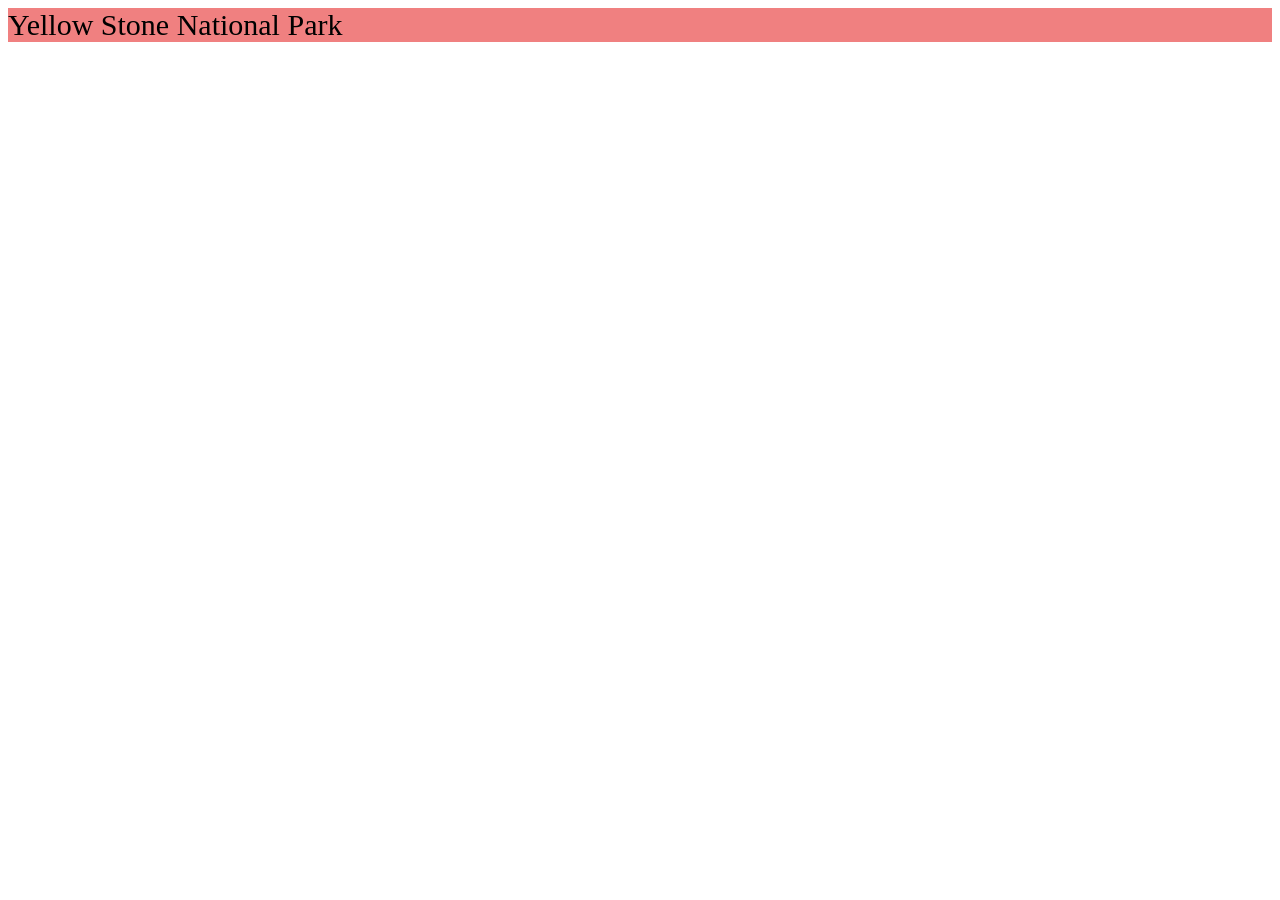
==== Folder/index2.html @ dc962f87 "save" ====
<!DOCTYPE html>
<html>

<head>
<meta charset="UTF-8">
<title>Yellow Stone National Park</title>
<link rel="stylesheet" href="style.css">
<header>Yellow Stone National Park</header>
</head>

<body>

</body>
</html>
---- Folder/style.css ----
header{
    display:inline-block;
    width:100%;
    background-color:lightcoral;
    font-size:30px;
}
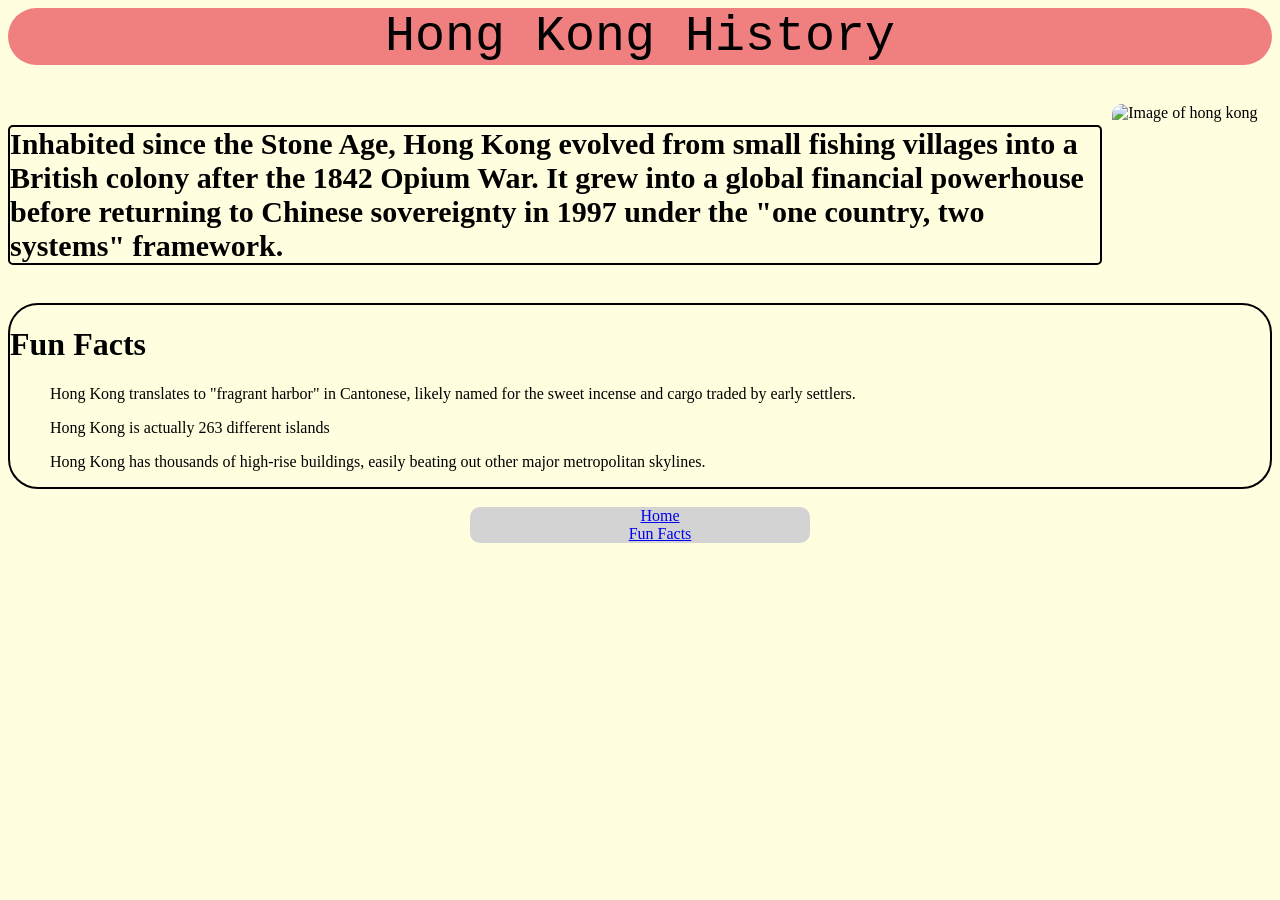
==== commit 5e6b1446: "save" ====
--- a/Folder/index2.html
+++ b/Folder/index2.html
@@ -3,12 +3,33 @@
 
 <head>
 <meta charset="UTF-8">
-<title>Yellow Stone National Park</title>
+<title>Hong Kong Statistics</title>
 <link rel="stylesheet" href="style.css">
-<header>Yellow Stone National Park</header>
+<header>Hong Kong History</header>
 </head>
-
 <body>
-
+    <h1></h1>
+    <br>
+    <div class="container">
+        <h1 class="content">Inhabited since the Stone Age, Hong Kong evolved from small fishing villages into a British colony after the 1842 Opium War. It grew into a global financial powerhouse before returning to Chinese sovereignty in 1997 under the "one country, two systems" framework.</h1>
+        <img class="img1" alt="Image of hong kong" src="https://encrypted-tbn0.gstatic.com/images?q=tbn:ANd9GcRpYrtDqEXtdvQTVM1DRZl5D5bylbX6yKZnlHL961FxAlVJaGY0mACJxwEw&s=10">
+        </div>
+<br>
+<div class="research">
+    <h1>Fun Facts</h1>
+<li><ul>Hong Kong translates to "fragrant harbor" in Cantonese, likely named for the sweet incense and cargo traded by early settlers.</ul></li>
+<li><ul>Hong Kong is actually 263 different islands</ul></li>
+<li><ul> Hong Kong has thousands of high-rise buildings, easily beating out other major metropolitan skylines.</ul></li>
+</div>
+<br>
+    <nav>
+        <li>
+        <ul class="links">
+            <a href="index1">Home</a>
+            <br>
+            <a href="index3">Fun Facts</a>
+        </ul>
+        </li>
+    </nav>
 </body>
 </html>
--- a/Folder/style.css
+++ b/Folder/style.css
@@ -1,6 +1,60 @@
-header{
+    header{
     display:inline-block;
     width:100%;
     background-color:lightcoral;
+    font-size:50px;
+    text-align:center;
+    margin: center;
+    border-radius:50px;
+    font-family:'Courier New', Courier, monospace;
+}
+body{
+    background-color:lightyellow;
+}
+nav{
+    list-style-type:none;
+    border-radius:20px;
+    text-align:center;
+    color:blue;
+}
+.container{
+    display:flex;
+}
+.content{
+    border:2px solid black;
+    border-radius:5px;
+    margin-right:auto;
     font-size:30px;
+}
+.img1{
+width:500px;
+height:auto;
+margin-left:auto;
+border-radius: 10px;
+margin-left:10px;
+}
+.research{
+border-radius:30px;
+border:2px solid black;
+list-style-type:none;
+}
+.checklist{
+font-family:sans-serif;
+font-size:9px;
+height:20px;
+text-align:center;
+margin:auto;
+padding:auto;
+width:fit-content;
+width:800px;
+border-radius:10px;
+}
+.links{
+    background-color:lightgray;
+    border-radius:10px;
+    margin:auto;
+    width:300px;
+    padding:auto;
+    width:fit-content;
+    width:300px;
 }
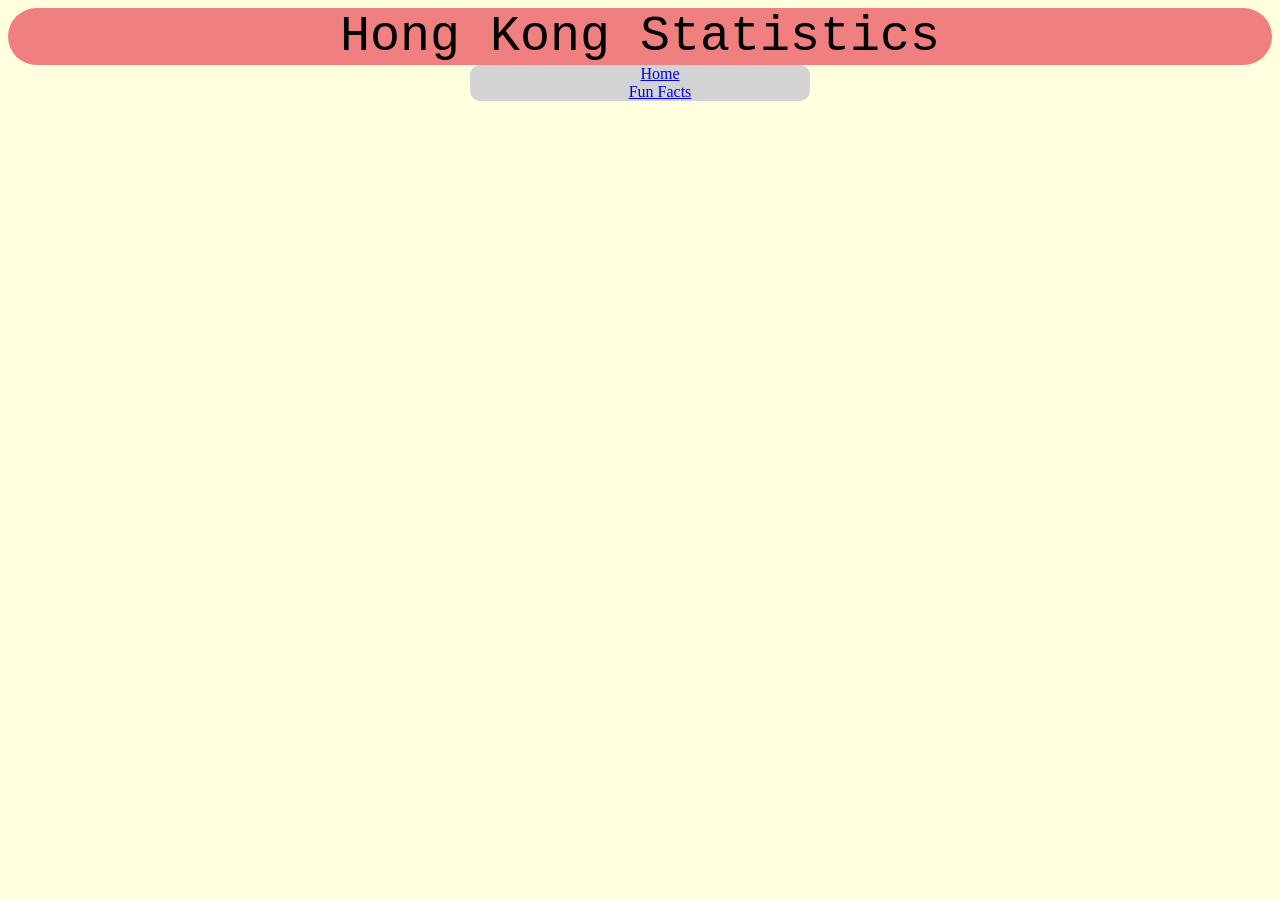
==== commit 80ca49dc: "save" ====
--- a/Folder/index2.html
+++ b/Folder/index2.html
@@ -5,23 +5,10 @@
 <meta charset="UTF-8">
 <title>Hong Kong Statistics</title>
 <link rel="stylesheet" href="style.css">
-<header>Hong Kong History</header>
+<header>Hong Kong Statistics</header>
 </head>
 <body>
-    <h1></h1>
-    <br>
-    <div class="container">
-        <h1 class="content">Inhabited since the Stone Age, Hong Kong evolved from small fishing villages into a British colony after the 1842 Opium War. It grew into a global financial powerhouse before returning to Chinese sovereignty in 1997 under the "one country, two systems" framework.</h1>
-        <img class="img1" alt="Image of hong kong" src="https://encrypted-tbn0.gstatic.com/images?q=tbn:ANd9GcRpYrtDqEXtdvQTVM1DRZl5D5bylbX6yKZnlHL961FxAlVJaGY0mACJxwEw&s=10">
-        </div>
-<br>
-<div class="research">
-    <h1>Fun Facts</h1>
-<li><ul>Hong Kong translates to "fragrant harbor" in Cantonese, likely named for the sweet incense and cargo traded by early settlers.</ul></li>
-<li><ul>Hong Kong is actually 263 different islands</ul></li>
-<li><ul> Hong Kong has thousands of high-rise buildings, easily beating out other major metropolitan skylines.</ul></li>
-</div>
-<br>
+    
     <nav>
         <li>
         <ul class="links">
--- a/Folder/style.css
+++ b/Folder/style.css
@@ -27,7 +27,7 @@
     font-size:30px;
 }
 .img1{
-width:500px;
+width:50%;
 height:auto;
 margin-left:auto;
 border-radius: 10px;
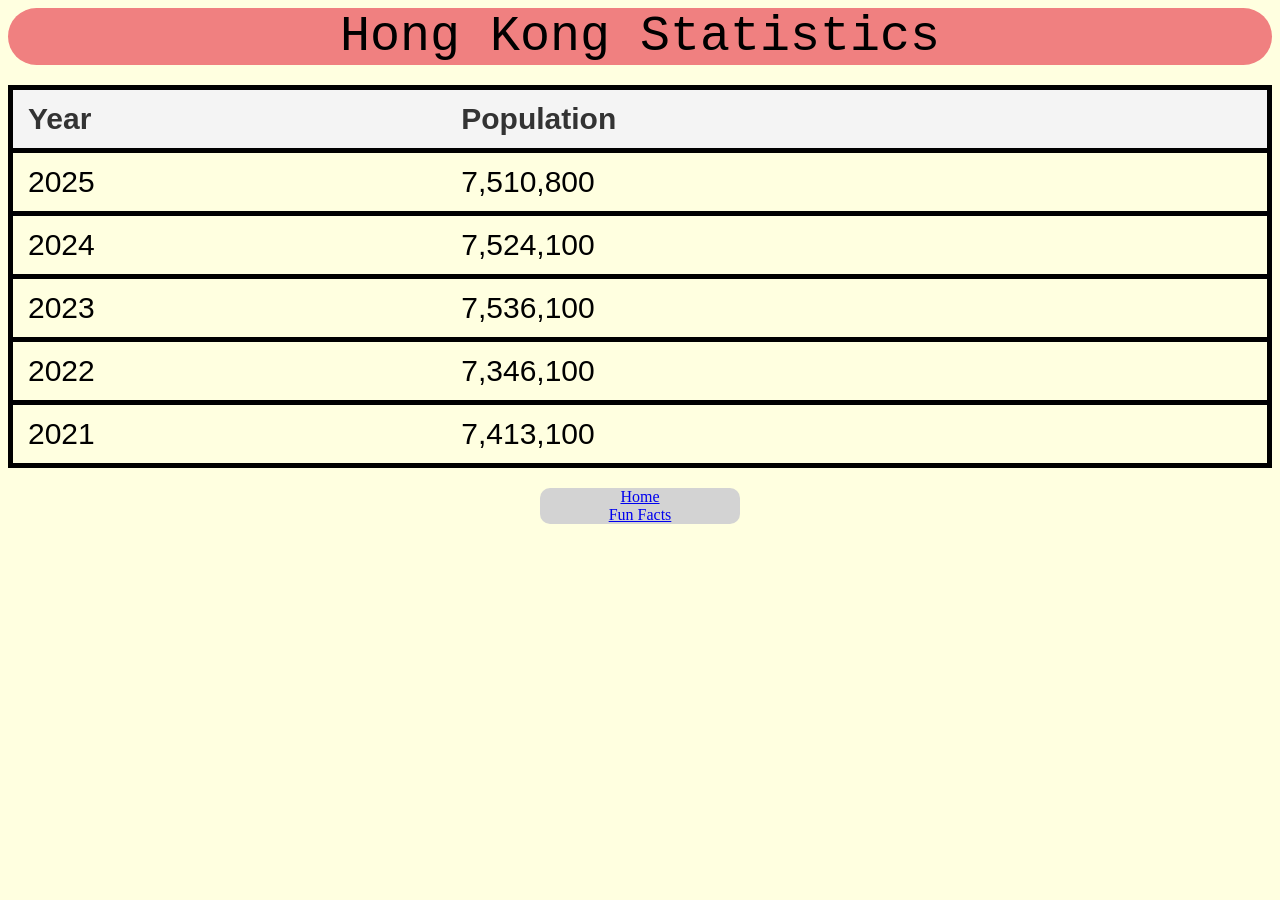
==== commit 84b0b31a: "save" ====
--- a/Folder/index2.html
+++ b/Folder/index2.html
@@ -8,15 +8,43 @@
 <header>Hong Kong Statistics</header>
 </head>
 <body>
-    
-    <nav>
-        <li>
-        <ul class="links">
-            <a href="index1">Home</a>
+
+<table class="table">
+  <thead>
+    <tr>
+      <th>Year</th>
+      <th>Population</th>
+    </tr>
+  </thead>
+  <tbody>
+    <tr>
+      <td>2025</td>
+      <td>7,510,800</td>
+    </tr>
+    <tr>
+      <td>2024</td>
+      <td>7,524,100</td>
+    </tr>
+    <tr>
+      <td>2023</td>
+      <td>7,536,100</td>
+    </tr>
+    <tr>
+      <td>2022</td>
+      <td>7,346,100</td>
+    </tr>
+    <tr>
+      <td>2021</td>
+      <td>7,413,100</td>
+    </tr>
+  </tbody>
+</table>
+
+
+    <nav class="links">
+            <a href="index.html">Home</a>
             <br>
-            <a href="index3">Fun Facts</a>
-        </ul>
-        </li>
+            <a href="index3.html">Fun Facts</a>
     </nav>
 </body>
 </html>
--- a/Folder/style.css
+++ b/Folder/style.css
@@ -1,4 +1,4 @@
-    header{
+            header{
     display:inline-block;
     width:100%;
     background-color:lightcoral;
@@ -16,9 +16,15 @@
     border-radius:20px;
     text-align:center;
     color:blue;
+    
 }
 .container{
     display:flex;
+}
+.container2{
+    display:flex;
+    justify-content:space-between;
+    align-items:center;
 }
 .content{
     border:2px solid black;
@@ -33,10 +39,25 @@
 border-radius: 10px;
 margin-left:10px;
 }
+.img2{
+  max-width:40%;
+  height:auto; 
+  float:right;
+  border-radius:10px;
+  margin-left:10px;
+}
 .research{
 border-radius:30px;
 border:2px solid black;
+float:left;
 list-style-type:none;
+}
+.research2{
+border-radius:30px;
+border:2px solid black;
+list-style-type:none;
+flex:1;
+font-size:25px;
 }
 .checklist{
 font-family:sans-serif;
@@ -53,8 +74,33 @@
     background-color:lightgray;
     border-radius:10px;
     margin:auto;
-    width:300px;
     padding:auto;
     width:fit-content;
-    width:300px;
-}+    width:200px;
+}
+.table{
+    border:5px solid black;
+    margin-left:auto;
+    margin-right:auto;
+    margin-top:10px;
+    height:auto;
+    font-size:30px;
+    width: 100%;
+    border-collapse: collapse;
+    font-family: sans-serif;
+    margin: 20px 0;
+
+}
+
+.table th, 
+.table td {
+  padding: 12px 15px;
+  text-align: left;  
+  border-bottom: 5px solid black; 
+}
+
+.table th {
+  background-color: #f4f4f4;
+  color: #333;
+  font-weight: bold;
+}
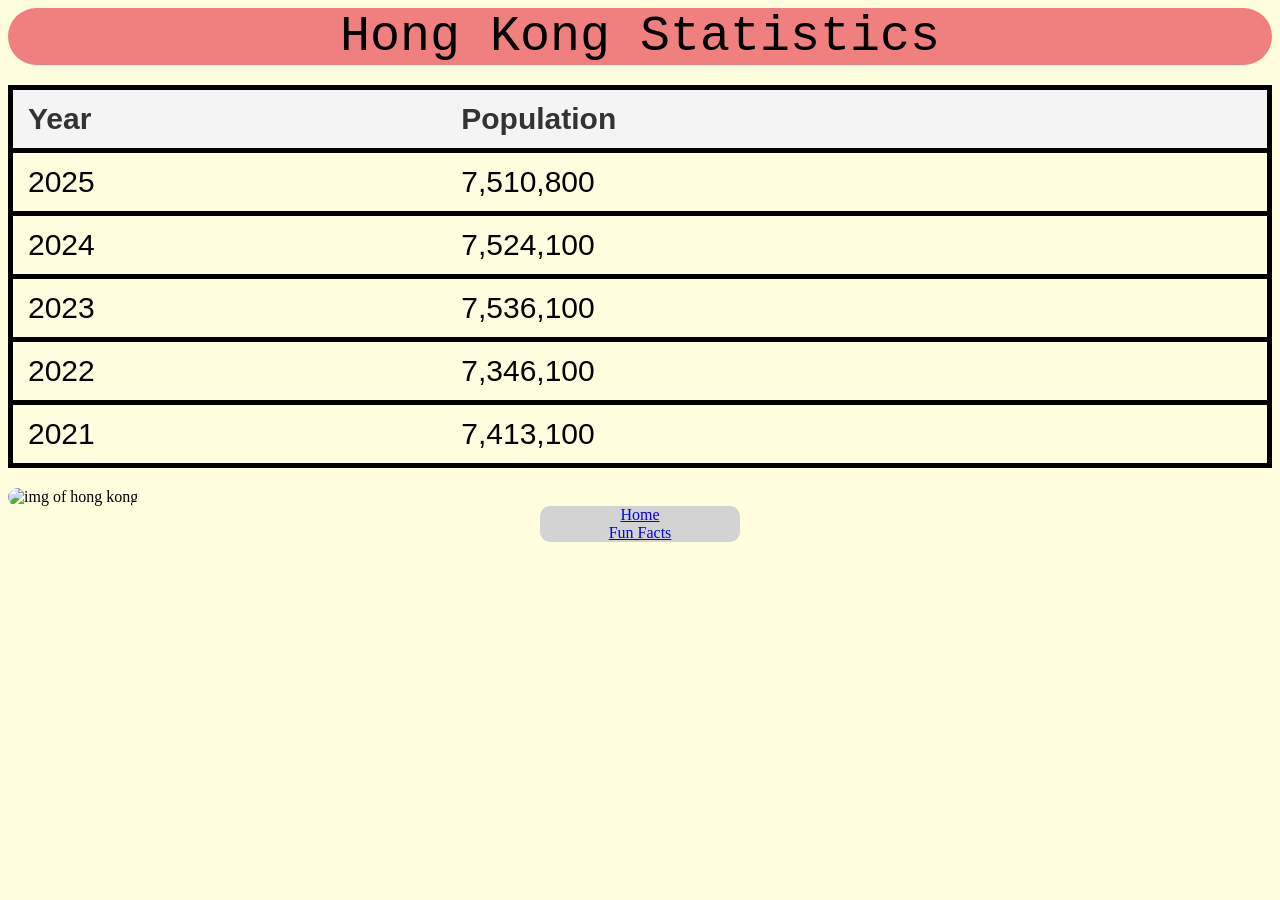
==== commit da839aa3: "save" ====
--- a/Folder/index2.html
+++ b/Folder/index2.html
@@ -6,6 +6,7 @@
 <title>Hong Kong Statistics</title>
 <link rel="stylesheet" href="style.css">
 <header>Hong Kong Statistics</header>
+
 </head>
 <body>
 
@@ -40,6 +41,7 @@
   </tbody>
 </table>
 
+<img class="img3" alt="img of hong kong" src="https://t4.ftcdn.net/jpg/02/18/76/41/360_F_218764149_bn4NnTsX1kDzQCa4yHzWPsy1GdtYvn5N.jpg">
 
     <nav class="links">
             <a href="index.html">Home</a>
--- a/Folder/style.css
+++ b/Folder/style.css
@@ -1,4 +1,4 @@
-            header{
+header{
     display:inline-block;
     width:100%;
     background-color:lightcoral;
@@ -12,11 +12,8 @@
     background-color:lightyellow;
 }
 nav{
-    list-style-type:none;
-    border-radius:20px;
     text-align:center;
     color:blue;
-    
 }
 .container{
     display:flex;
@@ -46,10 +43,17 @@
   border-radius:10px;
   margin-left:10px;
 }
+.img3{
+    margin-left:auto;
+    margin-right:auto;
+    border-radius:10px;
+    float:none;
+    height:auto;
+    width:100%;
+}
 .research{
 border-radius:30px;
 border:2px solid black;
-float:left;
 list-style-type:none;
 }
 .research2{
@@ -71,12 +75,13 @@
 border-radius:10px;
 }
 .links{
+    border-radius:10px;
+    margin-left:auto;
+    margin-right:auto;
+    width:200px;
+    height:auto;
     background-color:lightgray;
-    border-radius:10px;
-    margin:auto;
-    padding:auto;
-    width:fit-content;
-    width:200px;
+
 }
 .table{
     border:5px solid black;
@@ -103,4 +108,4 @@
   background-color: #f4f4f4;
   color: #333;
   font-weight: bold;
-}
+}
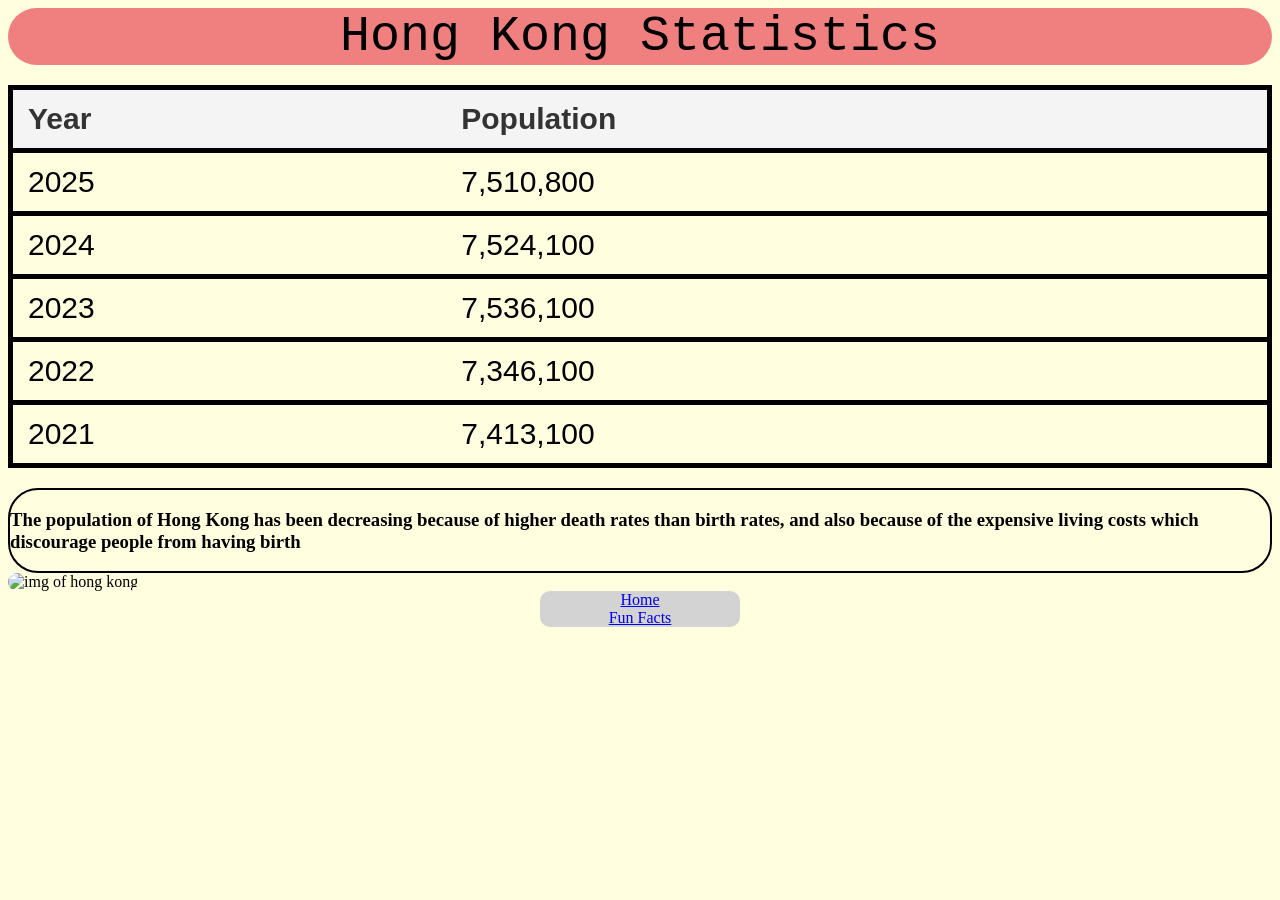
==== commit e4ecc865: "save" ====
--- a/Folder/index2.html
+++ b/Folder/index2.html
@@ -40,7 +40,9 @@
     </tr>
   </tbody>
 </table>
-
+        <div class="research">
+                <h3>The population of Hong Kong has been decreasing because of higher death rates than birth rates, and also because of the expensive living costs which discourage people from having birth</h2>
+            </div>
 <img class="img3" alt="img of hong kong" src="https://t4.ftcdn.net/jpg/02/18/76/41/360_F_218764149_bn4NnTsX1kDzQCa4yHzWPsy1GdtYvn5N.jpg">
 
     <nav class="links">
